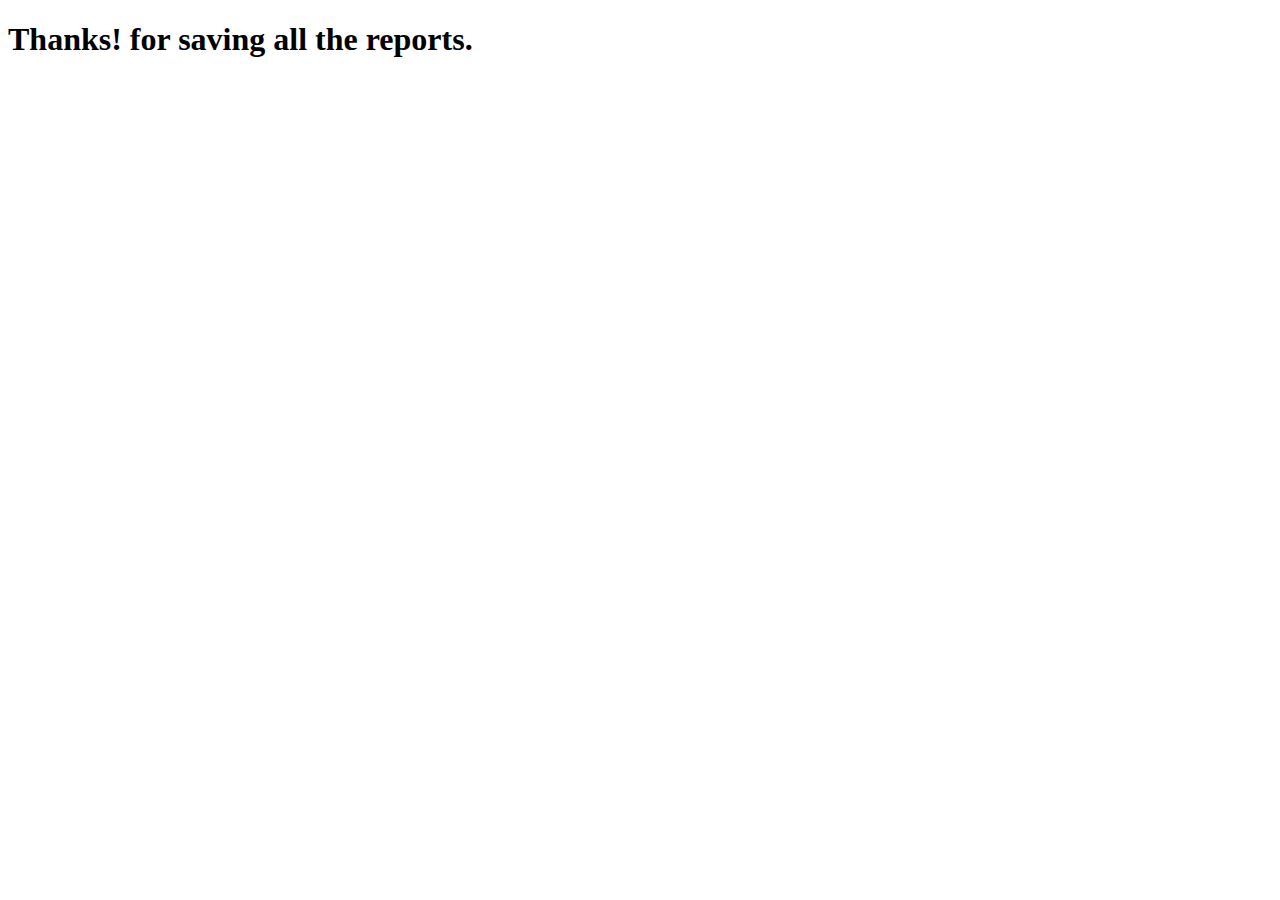
==== thank-you/index.html @ f0bf2bb2 "initial commit" ====
<!DOCTYPE html>
<html lang="en">
  <head>
    <meta charset="UTF-8" />
    <meta name="viewport" content="width=device-width, initial-scale=1.0" />
    <title>Command Pro | Thanks You</title>
  </head>
  <body>
    <main>
      <h1>Thanks! for saving all the reports.</h1>
    </main>
  </body>
</html>
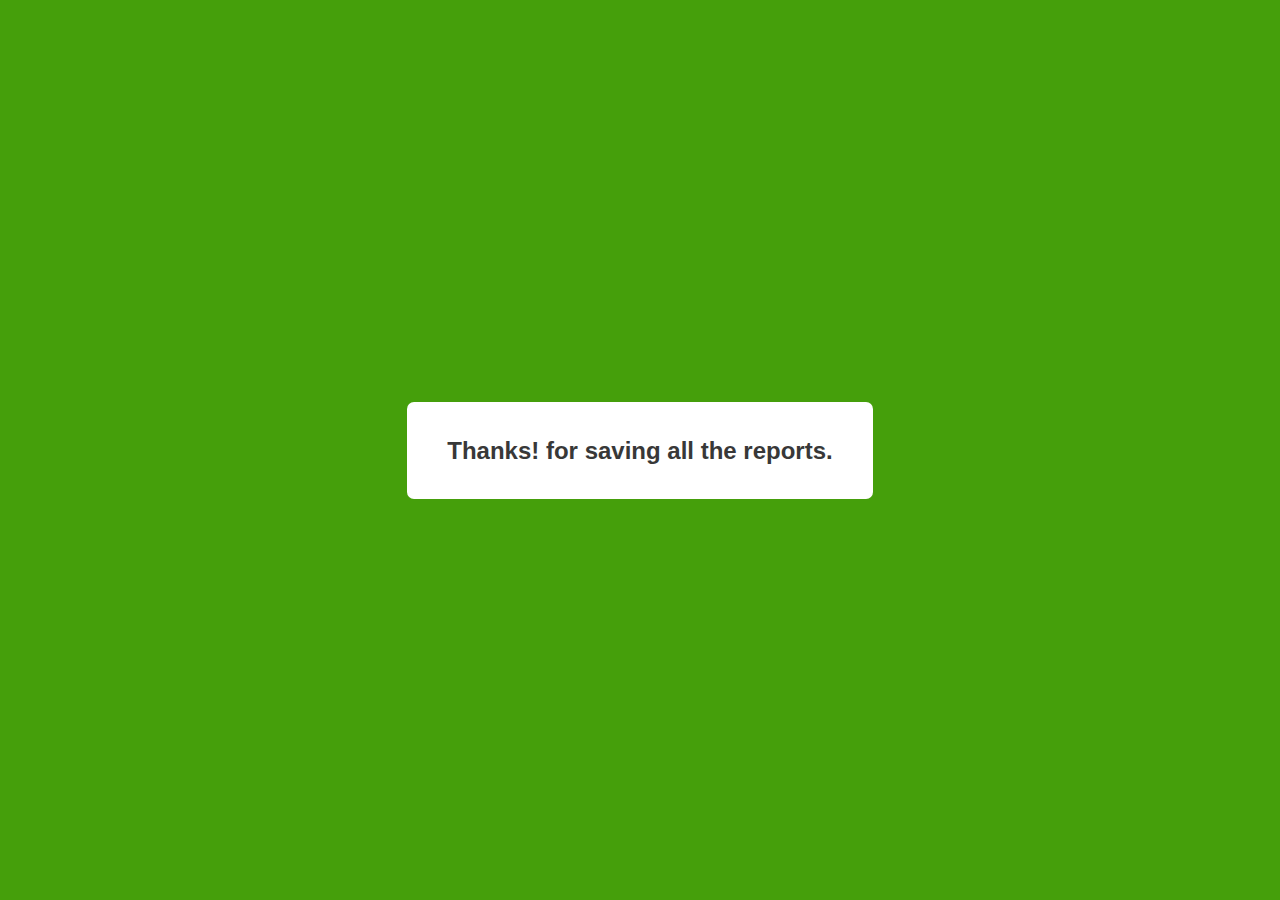
==== commit e1e47c4a: "add changes" ====
--- a/thank-you/index.html
+++ b/thank-you/index.html
@@ -4,6 +4,7 @@
     <meta charset="UTF-8" />
     <meta name="viewport" content="width=device-width, initial-scale=1.0" />
     <title>Command Pro | Thanks You</title>
+    <link rel="stylesheet" href="style.css">
   </head>
   <body>
     <main>
--- a/thank-you/style.css
+++ b/thank-you/style.css
@@ -0,0 +1,26 @@
+* {
+  margin: 0;
+  padding: 0;
+  box-sizing: border-box;
+}
+
+body {
+  color: #383838;
+  background-color: #459f0b;
+  font-family: "Arial", sans-serif;
+  font-size: 12px;
+  line-height: 17px;
+}
+
+main {
+  display: flex;
+  align-items: center;
+  justify-content: center;
+  height: 100vh;
+}
+
+h1 {
+  padding: 40px;
+  background-color: #fff;
+  border-radius: 7px;
+}